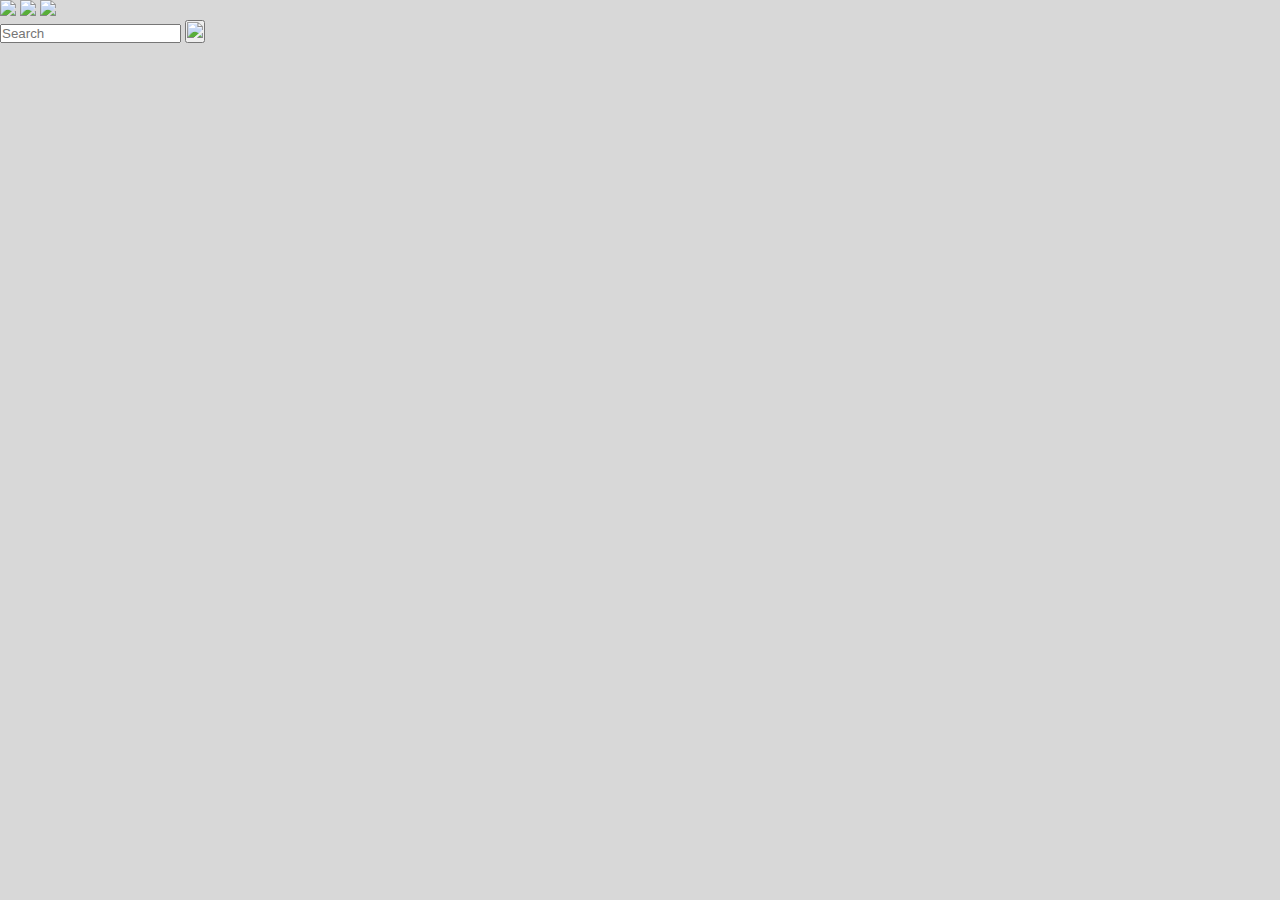
==== gnb.html @ b772bb6d "Add files via upload" ====
<!DOCTYPE html>
<html>
  <head>
    <meta charset="UTF-8" />
    <meta name="viewport" content="width=device-width, initial-scale=1.0, maximum-scale=1.0" />
    <link rel="shortcut icon" type="image/png" href="https://animaproject.s3.amazonaws.com/home/favicon.png" />
    <meta name="og:type" content="website" />
    <meta name="twitter:card" content="photo" />

    <link rel="stylesheet" type="text/css" href="css/main.css" />
    <link rel="stylesheet" type="text/css" href="css/styleguide.css" />

  </head>
    
    <nav class="gnb">
        <a href=""><img class="ic_menu" src="img/ic_menu.svg"></a>
        <a href=""><img class="logo-typo-eastbook" src="img/logo_typo_eastbook_b.svg"></a>
        <a href=""><img class="ico-search" src="img/ic_search.svg"></a>
    </nav>
    <div class="search_bar">
        <div>
            <input type="search" placeholder="Search">
            <button type="submit"><img src="img/ic_search.svg"></button>
        </div>
    </div>
---- css/main.css ----
/* screen - main-feed */
@import url("https://fonts.googleapis.com/css?family=Open+Sans:400,700");

*{
    margin: 0;
    padding: 0;
    box-sizing: border-box;
}

body{
    background-color: var(--ebk500);

}

.main-feed {
  background-color: var(--ebk500);
  display: flex;
  flex-direction: column;
  width: 375px;
}

.navigationbar-header {
    align-items: center;
    background-color: var(--white);
    display: flex;
    height: 72px;
    width: 375px;
    padding: 0 18px 0 17px;
    justify-content:space-between
}

 .main-feed section {
      display: flex;
      align-items: center;
      flex-direction: column;
      width: 375px;
     margin-bottom: 40px;
}

.main-feed .feed-post {
  background-color: var(--white);
  border-radius: 8px;
  display: flex;
  flex-direction: column;
  margin-top:24px;
  padding: 32px;
    width:340px;
}

.main-feed .feed-post-title {
  margin-bottom: 24px;
}
.main-feed .feed-post-body{
    margin-bottom: 24px;
    color: var(--ebk800);
    white-space : normal;

}

.feed-post-img{
      margin-bottom: 24px;
    
}
.slide_img {
      height: 276px;
      object-fit: cover;
      width: 276px;
    border: 1px var(--ebk300) solid;
    border-radius: 8px;
}


.img_nav{
      margin: 8px auto;   
}

.feed-post-img ul {
      border-radius: 2px;
      height: 4px;
      display: flex;
      align-items: center;
      width: 56px;
}

.feed-post-img ul li{
      list-style: none;    
}

.ellipse-20 {
  background-color: var(--ebblue);
  border-radius: 4px;
  height: 8px;
  width: 8px;
}

.ellipse-2 {
  background-color: var(--ebk300);
  border-radius: 2px;
  height: 4px;
  margin-left: 8px;
  margin-top: 2px;
  width: 4px;
}

.label_product {
  background-color: var(--ebred);
  border-radius: 4px;
  position: absolute;     
  height: 16px;
  width: 72px;
  top:16px;
  left: 16px;
}
.label_product h6{
    color:white;
}

.label_company {
  background-color: var(--ebred);
  border-radius: 4px;
  position: absolute;     
  height: 16px;
  width: 72px;
  top:16px;
  left: 16px;
}
.label_company h6{
    color:white;
}

table{
    border: 1px var(--ebk300) solid;
    border-radius: 8px;
    width: 276px;
    border-spacing: 0;  
    margin-bottom: 24px;
}

th{
    height: 196px;
    position: relative;
}
td{
    background-color: var(--ebblue);
    border-radius: 0 0 8px 8px;
    height:75px;
    padding: 0px 8px;
}
td h3{
    color:white;
    line-height: normal;
} 
td h5{
    color:var(--ebk500);  
} 

.main-feed .feed-post-footer {
    display: flex;
    flex-direction: column;
    height: 52px;
    width: 276px;
}

.main-feed .feed-post-footer-entity {
    display:flex;
    align-items: center;
    color: var(--ebk700);
    text-decoration: none;
    white-space : nowrap;
    text-overflow: ellipsis;
    font-family: Open Sans;
    font-size: 12px;
    color: var(--ebk700);
    margin-bottom: 16px;
}
.main-feed .feed-post-footer-entity img {
    border: 1px solid var(--ebk500);
    border-radius: 11px;
    margin-right:8px;
}

.main-feed .company-name {
  align-self: center;
  height: 16px;
  letter-spacing: 0;
  line-height: 16px;
  margin-left: 9px;
  min-width: 89px;
}
.feed-post-info{
    display: flex;
    justify-content: space-between;
    font-family: Open Sans;
    font-size: 12px;
    color: var(--ebk700);
}
.main-feed .feed-post-footer ul li{
    display: inline-block;
    padding-right: 8px;
}

.main-feed .count-save {
  height: 10px;
  width: 10px;
}
.main-feed section footer img {
    display: flex;
    margin-right: 8px;
    }
.main-feed section footer {
    display: flex;
    align-items: flex-start;
    width: 276px;
}
section footer ul{
    display: inline-flex;
    flex-wrap: wrap;
    margin-top: 12px;
    width: 232px;
    list-style: none;
}
section footer ul li{
    display: flex;
    text-align: left;
    padding-right: 8px;

}
---- css/styleguide.css ----
:root { 
  --black: #000000;
  --ebk500: #d8d8d8;
  --ebk700: #acacac;
  --ebk800: #828282;
  --ebred: #f12535;
  --white: #ffffff;
 
  --font-size-l: 24px;
  --font-size-m: 16px;
  --font-size-s: 12px;
 
  --font-family-open_sans: "Open Sans", Helvetica;
}

h1{
    font-family: Open Sans;
    font-weight: bold;
    font-size: 30px;
    line-height: 40px;
}

h2{
    font-family: Open Sans;
    font-weight: bold;
    font-size: 24px;
    line-height: 32px;
}
h3{
    font-family: Open Sans;
    font-weight: 600;
    font-size: 20px;
    line-height: 27px;
}
h4{
    font-family: Open Sans;
    font-weight: bold;
    font-size: 16px;
    line-height: 24px;
}
h5{
    font-family: Open Sans;
    font-size: 14px;
    line-height: 20px;
}
h6{
    font-family: Open Sans;
    font-size: 12px;
    line-height: 16px;
}
p {
    font-family: Open Sans;
    font-size: 16px;
    line-height: 22px;
    
}

.hashtag a{
    font-family: Open Sans;
    font-size: 12px;
    color: blue;
    line-height: 20px;
}
.alphatag a {
    font-family: Open Sans;
    font-size: 12px;
    color: var(--ebred);
    line-height: 20px;
}
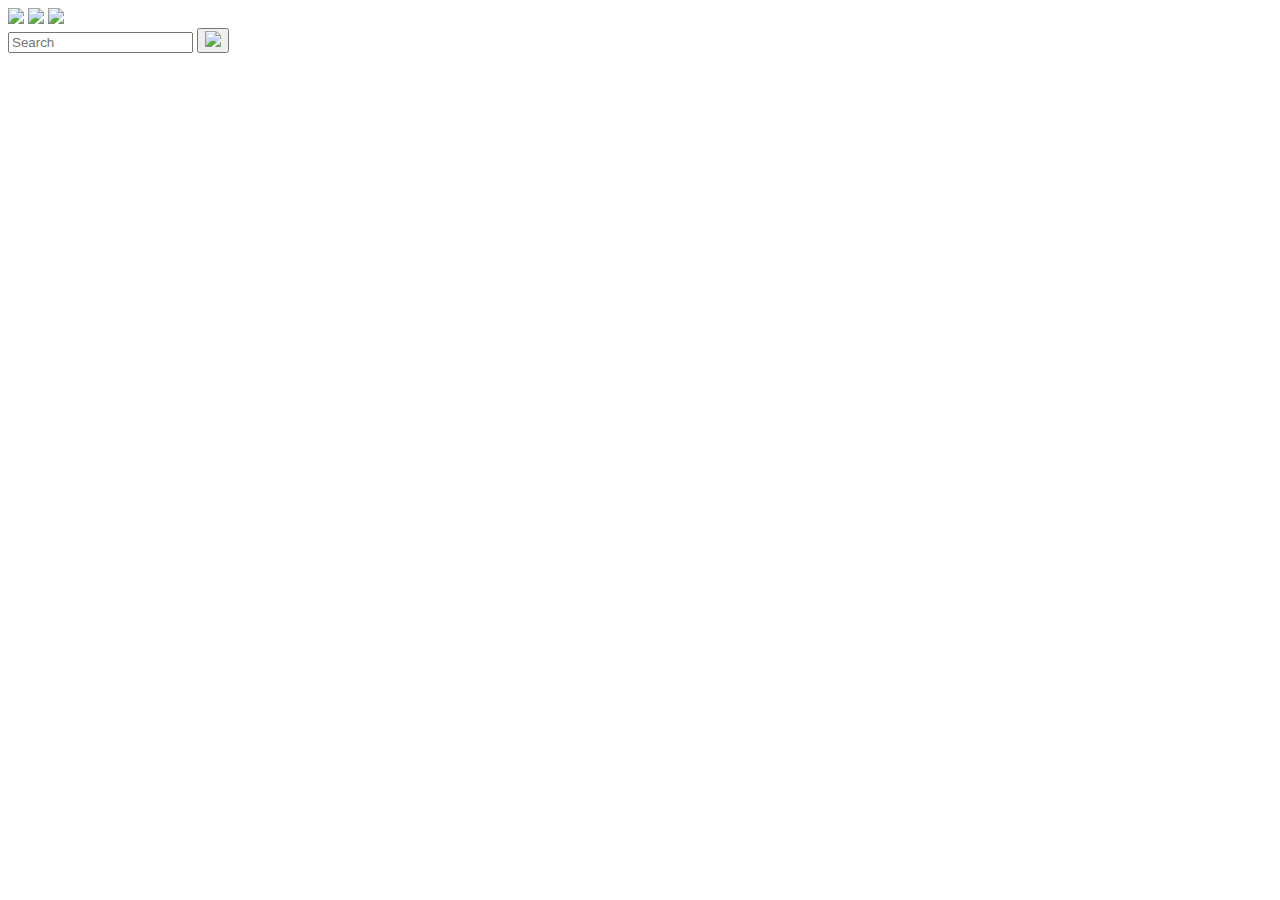
==== commit 09639a8b: "Add files via upload" ====
--- a/gnb.html
+++ b/gnb.html
@@ -3,11 +3,7 @@
   <head>
     <meta charset="UTF-8" />
     <meta name="viewport" content="width=device-width, initial-scale=1.0, maximum-scale=1.0" />
-    <link rel="shortcut icon" type="image/png" href="https://animaproject.s3.amazonaws.com/home/favicon.png" />
-    <meta name="og:type" content="website" />
-    <meta name="twitter:card" content="photo" />
-
-    <link rel="stylesheet" type="text/css" href="css/main.css" />
+    <link rel="stylesheet" type="text/css" href="css/gnb.css" />
     <link rel="stylesheet" type="text/css" href="css/styleguide.css" />
 
   </head>
